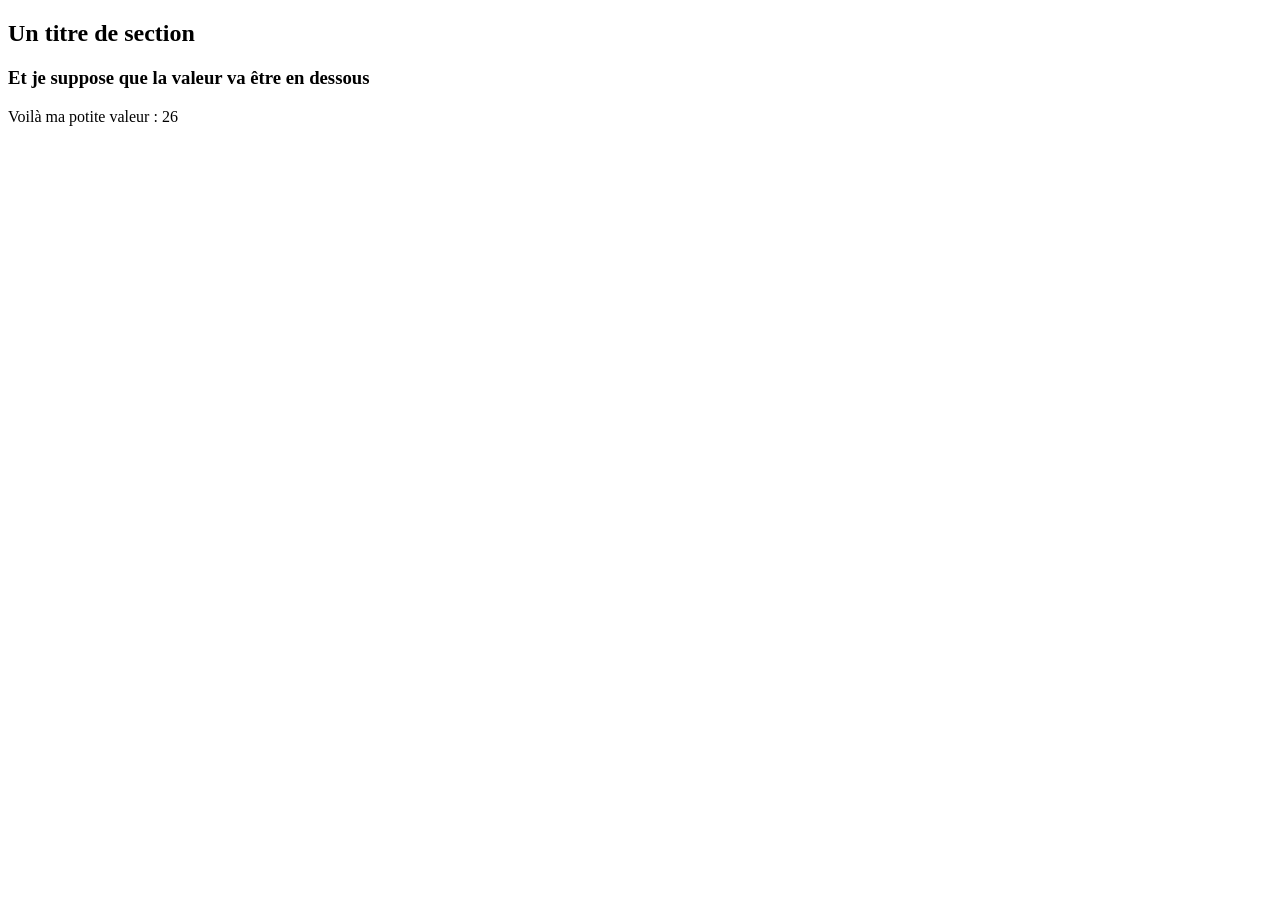
==== js_1/index.html @ e63b966b "feat: add initial HTML, CSS, and JavaScript files for random number display" ====
<!DOCTYPE html>
<html lang="en">
<head>
    <meta charset="UTF-8">
    <title>JavaScript 1</title>
    <meta name="viewport" content="width=device-width, initial-scale=1.0">
    <link rel="stylesheet" href="styles.css">
    <script src="script.js"></script>
</head>
<body>
    <section>
        <h1>Un titre de section</h1>
        <h3>Et je suppose que la valeur va être en dessous</h3>
        <p>Voilà ma potite valeur : <span id="jsValue">test</span></p>
    </section>
</body>
</html>
---- js_1/styles.css ----
.border-blue {
    border: solid 2px blue;
}

.border-green {
    border: solid 2px green;
}

.border-orange {
    border: solid 2px orange;
}

.border-red {
    border: solid 2px red;
}
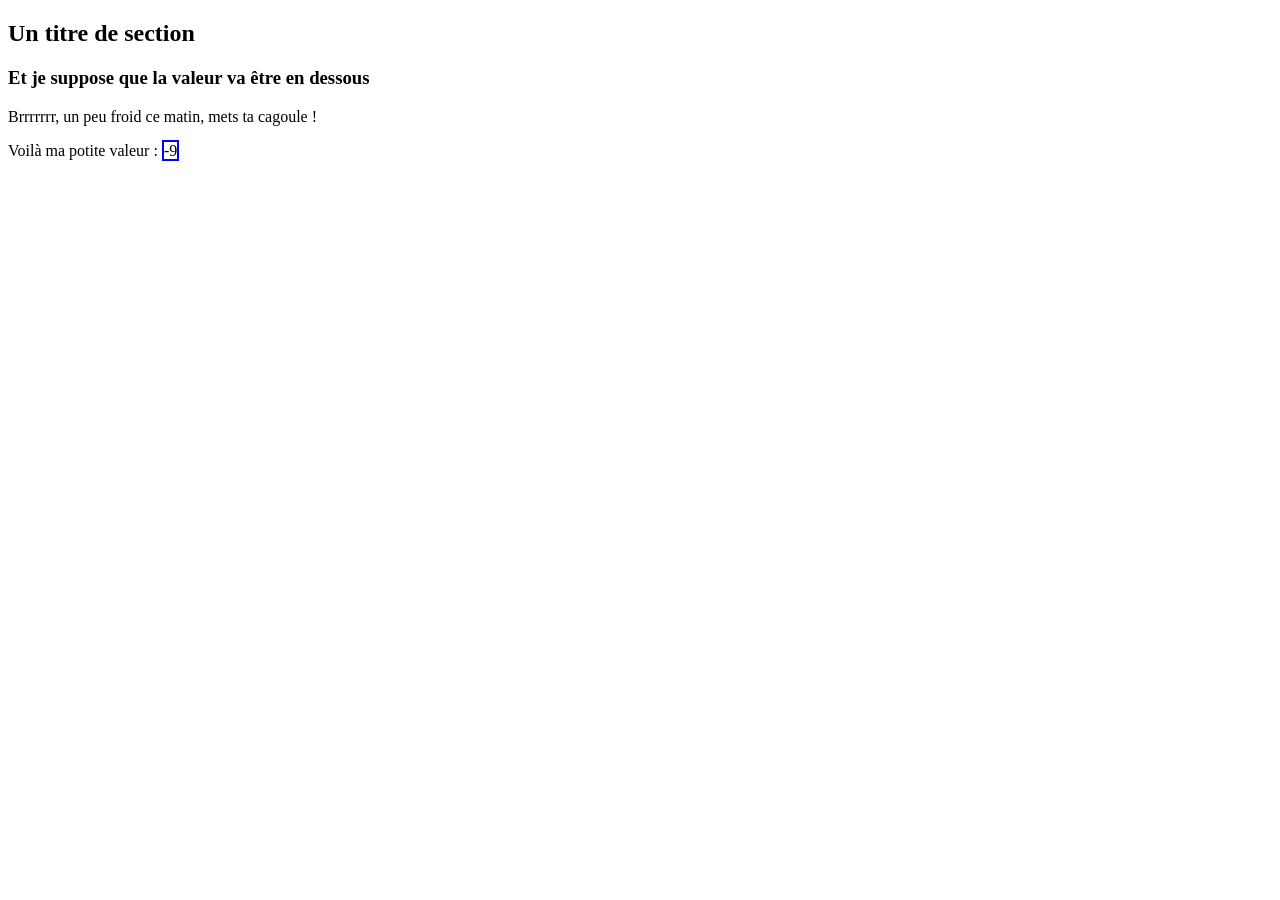
==== commit 365d4f87: "fix: add message paragraph for displaying dynamic content" ====
--- a/js_1/index.html
+++ b/js_1/index.html
@@ -11,6 +11,7 @@
     <section>
         <h1>Un titre de section</h1>
         <h3>Et je suppose que la valeur va être en dessous</h3>
+        <p id="message" class="message"></p>
         <p>Voilà ma potite valeur : <span id="jsValue">test</span></p>
     </section>
 </body>
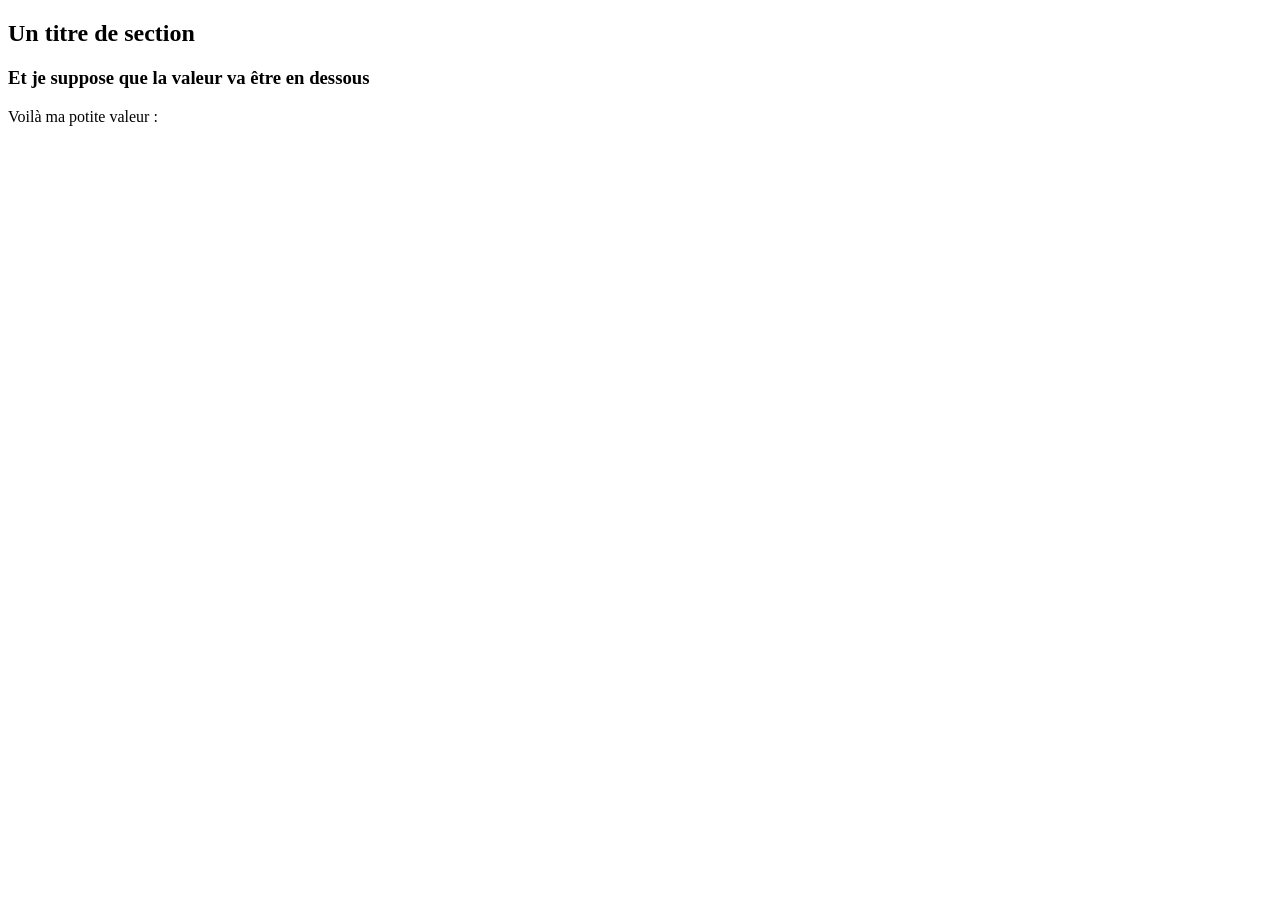
==== commit 1950dd6b: "fix: update message handling and improve accessibility for dynamic content display" ====
--- a/js_1/index.html
+++ b/js_1/index.html
@@ -5,14 +5,13 @@
     <title>JavaScript 1</title>
     <meta name="viewport" content="width=device-width, initial-scale=1.0">
     <link rel="stylesheet" href="styles.css">
-    <script src="script.js"></script>
+    <script defer src="script.js"></script>
 </head>
 <body>
     <section>
         <h1>Un titre de section</h1>
         <h3>Et je suppose que la valeur va être en dessous</h3>
-        <p id="message" class="message"></p>
-        <p>Voilà ma potite valeur : <span id="jsValue">test</span></p>
+        <p>Voilà ma potite valeur : <span id="jsValue" aria-live="assertive"></span></p>
     </section>
 </body>
 </html>
